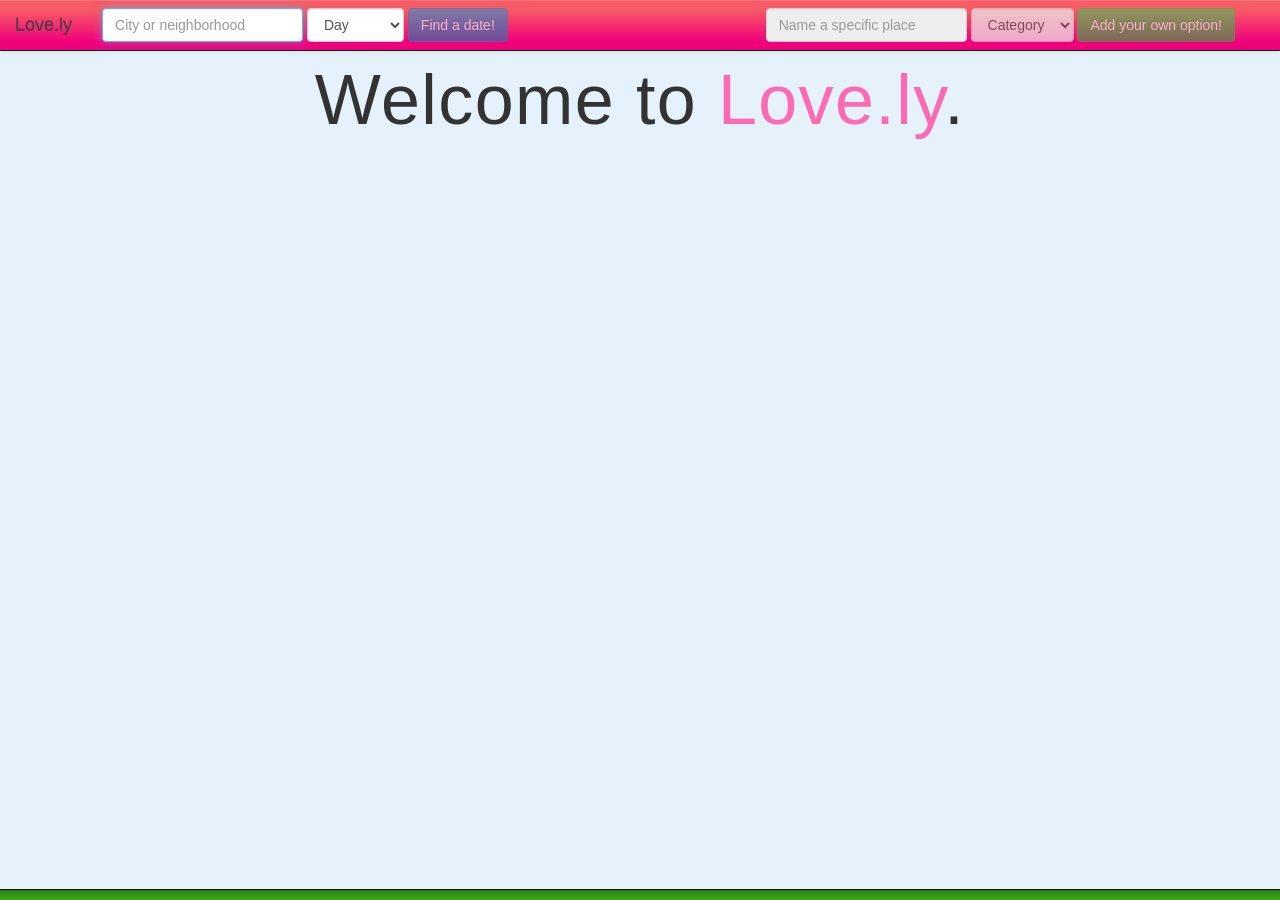
==== boar-square/index.html @ 3cade403 "added arrows on landing" ====
<!DOCTYPE html>
<!--[if lt IE 7]>      <html class="no-js lt-ie9 lt-ie8 lt-ie7"> <![endif]-->
<!--[if IE 7]>         <html class="no-js lt-ie9 lt-ie8"> <![endif]-->
<!--[if IE 8]>         <html class="no-js lt-ie9"> <![endif]-->
<!--[if gt IE 8]><!--> <html class="no-js"> <!--<![endif]-->
    <head>
        <meta charset="utf-8">
        <meta http-equiv="X-UA-Compatible" content="IE=edge,chrome=1">
        <title>BOARSQUARE</title>
        <meta name="description" content="">
        <meta name="viewport" content="width=device-width">

        <link rel="stylesheet" href="css/bootstrap.min.css">
        <link rel="stylesheet" href="css/jquery.clockpick.1.2.9.css" type="text/css">
        <style>
            body {
                padding-top: 50px;
                padding-bottom: 20px;
            }
        </style>
        <link rel="stylesheet" href="css/bootstrap-theme.min.css">
        <link href="http://netdna.bootstrapcdn.com/font-awesome/4.0.3/css/font-awesome.css" rel="stylesheet">
        <link rel="stylesheet" href="http://cdn.leafletjs.com/leaflet-0.7/leaflet.css" />
        <link rel="stylesheet" href="js/vendor/Leaflet.label/dist/leaflet.label.css" />
        <link rel="stylesheet" href="css/main.css">

        <script src="js/vendor/modernizr-2.6.2-respond-1.1.0.min.js"></script>
        <script src="js/vendor/jquery-1.10.1.js"></script>
        <script src="js/vendor/bootstrap.min.js"></script>
        <script src="js/vendor/underscore.js"></script>
        <script src="js/vendor/Leaflet.label/libs/leaflet/leaflet-src.js"></script>
        <script src="js/vendor/Leaflet.label/src/Label.js"></script>
        <script src="js/vendor/Leaflet.label/src/BaseMarkerMethods.js"></script>
        <script src="js/vendor/Leaflet.label/src/Marker.Label.js"></script>
        <script src="js/vendor/Leaflet.label/src/CircleMarker.Label.js"></script>
        <script src="js/vendor/Leaflet.label/src/Path.Label.js"></script>
        <script src="js/vendor/Leaflet.label/src/Map.Label.js"></script>
        <script src="js/vendor/Leaflet.label/src/FeatureGroup.Label.js"></script>
        <script src="js/vendor/leaflet.polylineDecorator.js"></script>
        <script src="js/vendor/store.js"></script>
        <script src="js/io.js"></script> 
        <script src="js/main.js"></script>
        <script src="js/vendor/jquery.clockpick.1.2.9.min.js"></script>

    </head>
    <body>
        <!--[if lt IE 7]>
            <p class="chromeframe">You are using an <strong>outdated</strong> browser. Please <a href="http://browsehappy.com/">upgrade your browser</a> or <a href="http://www.google.com/chromeframe/?redirect=true">activate Google Chrome Frame</a> to improve your experience.</p>
        <![endif]-->
    <div class="navbar navbar-inverse navbar-fixed-top" id="navbar">
      <div class="container">
        <div class="navbar-header">
          <button type="button" class="navbar-toggle" data-toggle="collapse" data-target=".navbar-collapse">
            <span class="icon-bar"></span>
            <span class="icon-bar"></span>
            <span class="icon-bar"></span>
          </button>
          <span class="navbar-brand" id="upper-logo">Love.ly</span>
        </div>
        <div class="navbar-collapse collapse">
          <form class="navbar-form" id="broad-date-search">
            <div class="form-group">
              <input type="text" id="place" class='form-control' placeholder="City or neighborhood" autofocus>
            </div>
            <div class="form-group">
              <select class="selectpicker form-control" id="date-type-picker">
                <option>Day</option>
                <option>Evening</option>
              </select>
            </div>
            <button type="submit" class="btn btn-primary" id="main-search-button">Find a date!</button>
            <div class="form-group">
              <a id="notFound">Not a solid query!</a>
            </div>
          </form>
          <form class="navbar-form navbar-right" id="specific-venue">
            <div class="form-group">
              <input id="specific-venue-query" type="text" placeholder="Name a specific place" class="form-control"disabled>
            </div>
            <div class="form-group">
              <select class="selectpicker form-control" id="category-selection" disabled>
                <option>Category</option>
              </select>
            </div>

            <button type="submit" class="btn btn-success" id="submit-specific-venue">Add your own option!</button>

          </form>
        </div><!--/.navbar-collapse -->
      </div>
    </div>

    <div class="container" id="column-container">
      <div class="row">
        <div class="col-lg-7 long-col" id="map-column">
          <div id="map-wrapper"><div id="map"></div></div>
        </div>
        <div class="col-lg-3 long-col" id="option-column">
          <h2 class="major-column-header" id="option-column-header"></h2>
          <div class="loading"> <img src="img/ajax-loader.gif"> </img> </div>
          <div id="option-div" class="category_options"> </div>
        </div>
        <div class="col-lg-2 long-col" id="itenerary-column">
          <h2 class="major-column-header" id="itenerary-column-header">Itenerary:</h2>
          <div class="loading"> <img src="img/ajax-loader.gif"> </img> </div>
          <div id="itenerary-div"> </div>
          <div id="logo-zone"> <img src="img/lovely_logo.jpg" alt="" id="lovely-logo"></img></div>
        </div>
      </div>
    </div>

    <div class="container" id="welcome-screen">


      <div class="row">
        <div class="col-lg-12">
          <div id="welcome-banner"> Welcome to <span class="lovely-color">Love.ly</span>.</div>
        </div>
      </div>
      <div class="row">
        <div class="col-lg-8 col-lg-offset-2" id="welcome-text-row">

          <div class="panel panel-default" id="welcome-text">
         <img id="location-arrow" src="img/location-arrow.png">
            <div id="general-welcome-text">
              We'll help you find an awesome three-tiered date in any city. To get started, enter a city
              up there on the left (we work best in major metropolitan areas), and then choose either a day or night-time style date. We recommend you
              let us take it from there. We'll suggest a sequence of three categories of locations (for instance,
              a coffee shop, then a park, then a restaurant) for the perfect date, and give options for specific places
              within each category. You can then select the places that look best to you!
            </div>
          </div>
          <div class="panel panel-default" id="power-user-text">
          <img id="venue-arrow" src="img/venue-arrow.png">
            Want more customization? You can always add a specific place to a given category by using the search
            bar on the right. Don't like the categories provided? Just press that "find a date button" until you see
            something remarkable. Be forewarned, though: the dates we suggest are carefully crafted. Try stepping out
            of your comfort zone.
          </div>
          <div class="panel panel-default" id="save-load-text">
          <img id="save-arrow" src="img/save-arrow.png">
          <!-- <img id="save-arrow2" src="img/save-arrow2.png"> -->
            See a date you really like? Check out green bar on the bottom there to open a menu to save and load
            date iteneraries. Then you can always revisit or change a previous date.
          </div>
          <div class="panel panel-default" id="more-help-text">
            If you're sort of confused, check out the full documentation <a href="#">here</a>.
          </div>
        </div>
      </div>
    </div>
 </body>

  <footer> 
    <div class="container" id="footer-loc">
    <div class="col-lg-4">
        <div id="date-loading">
          <div class="btn-group dropup">
            <button type="button" class="btn btn-primary ">Load date</button>
            <button type="button" class="btn  btn-primary dropdown-toggle" data-toggle="dropdown">
              <span class="caret"></span>
              <span class="sr-only">Toggle Dropdown</span>
            </button>
            <ul id="load-menu" class="dropdown-menu">
             
            </ul>
          </div> 

          <div class="btn-group" id="confirm_group" style="display:none">
            <button type="button" class="btn btn-danger" id="delete_confirm">Clear saved dates</button>
            <button type="button" class="btn btn-success" id="delete_decline">Never Mind</button>
          </div>

        </div>
      
    </div>
    <div class="col-lg-5" style="text-align:right" id="date-saved-label"> </div>
    
    <div class="col-lg-3 pull-right" >
        
      <div class="input-group">

        <span class="input-group-btn">
         <button type="submit" id="save" class="btn btn-primary" >Save my date!</button>
        </span>
        <input id="saveText" type="text" placeholder="Save Name" class="form-control date-save-box">  
      </div>
    </div>
    
    </div>
 </footer>

</html>
---- boar-square/js/vendor/Leaflet.label/dist/leaflet.label.css ----
.leaflet-label {
	background: rgb(235, 235, 235);
	background: rgba(235, 235, 235, 0.81);
	background-clip: padding-box;
	border-color: #777;
	border-color: rgba(0,0,0,0.25);
	border-radius: 4px;
	border-style: solid;
	border-width: 4px;
	color: #111;
	display: block;
	font: 12px/20px "Helvetica Neue", Arial, Helvetica, sans-serif;
	font-weight: bold;
	padding: 1px 6px;
	position: absolute;
	-webkit-user-select: none;
	   -moz-user-select: none;
	    -ms-user-select: none;
	        user-select: none;
	white-space: nowrap;
	z-index: 6;
}

.leaflet-label.leaflet-clickable {
	cursor: pointer;
}

.leaflet-label:before,
.leaflet-label:after {
	border-top: 6px solid transparent;
	border-bottom: 6px solid transparent;
	content: none;
	position: absolute;
	top: 5px;
}

.leaflet-label:before {
	border-right: 6px solid black;
	border-right-color: inherit;
	left: -10px;
}

.leaflet-label:after {
	border-left: 6px solid black;
	border-left-color: inherit;
	right: -10px;
}

.leaflet-label-right:before,
.leaflet-label-left:after {
	content: "";
}
---- boar-square/css/main.css ----
/* ==========================================================================
   Author's custom styles
   ========================================================================== */

html {
    margin: 0;
    padding: 0;
    height: 100%;
    width: 100%;
}

.navbar {
    background: #f75b65; /* Old browsers */
    background: -moz-linear-gradient(top, #f75b65 19%, #ef017c 84%); /* FF3.6+ */
    background: -webkit-gradient(linear, left top, left bottom, color-stop(19%,#f75b65), color-stop(84%,#ef017c)); /* Chrome,Safari4+ */
    background: -webkit-linear-gradient(top, #f75b65 19%,#ef017c 84%); /* Chrome10+,Safari5.1+ */
    background: -o-linear-gradient(top, #f75b65 19%,#ef017c 84%); /* Opera 11.10+ */
    background: -ms-linear-gradient(top, #f75b65 19%,#ef017c 84%); /* IE10+ */
    background: linear-gradient(to bottom, #f75b65 19%,#ef017c 84%); /* W3C */
    filter: progid:DXImageTransform.Microsoft.gradient( startColorstr='#f75b65', endColorstr='#ef017c',GradientType=0 ); /* IE6-9 */
}

body {
    height: 100%;
    width: 100%;
    background: rgba(0, 125, 225, 0.1);
}

hr {
  margin-top: 3px !important;
  margin-bottom: 3px !important ; 
  border: 0;
  border-top: 1px solid #eee;
}

footer {
    position:fixed;
    bottom: 0;
    width: 100%;
    color: #111;

    margin-bottom: 0px;
    margin-left: 0px;
    padding-bottom: 10px;

    height: 10px;
    line-height: 50px;
    font-size: 1.75em;
    letter-spacing: 0.05em;
    border-top: 1px solid #000;

    background: #26821c; /* Old browsers */
    background: -moz-linear-gradient(top, #26821c 0%, #3ea515 95%); /* FF3.6+ */
    background: -webkit-gradient(linear, left top, left bottom, color-stop(0%,#26821c), color-stop(95%,#3ea515)); /* Chrome,Safari4+ */
    background: -webkit-linear-gradient(top, #26821c 0%,#3ea515 95%); /* Chrome10+,Safari5.1+ */
    background: -o-linear-gradient(top, #26821c 0%,#3ea515 95%); /* Opera 11.10+ */
    background: -ms-linear-gradient(top, #26821c 0%,#3ea515 95%); /* IE10+ */
    background: linear-gradient(to bottom, #26821c 0%,#3ea515 95%); /* W3C */
    filter: progid:DXImageTransform.Microsoft.gradient( startColorstr='#26821c', endColorstr='#3ea515',GradientType=0 ); /* IE6-9 */
    z-index: 1000;

    cursor: pointer;
}
footer a {
    color: #999;
}
footer a:hover {
    color: #efefef;
}

/***

  Stuff for the 'welcome' screen

 ***/

#welcome-banner {
    display: none;
    font-size: 5em;
    text-align: center;
    letter-spacing: 0.02em;
}

.lovely-color {
    color: rgb(255, 105, 180);
}

#welcome-text {
    font-size: 1.5em;
    padding: 10px;
    background-color: rgba(255, 105, 180, 0.2);
    display: none;
}

#power-user-text {
    font-size: 1.25em;
    padding: 10px;
    background-color: rgba(225, 125, 25, 0.2);
    display: none;
}

#save-load-text {
    font-size: 1.25em;
    padding: 10px;
    background-color: rgba(25, 225, 75, 0.2);
    display: none;
}

#more-help-text {
    font-size: 1.25em;
    padding: 10px;
    background-color: rgba(50, 30, 175, 0.2);
    display: none;
}

#date-loading {
    float: left;
}

#date-saving {
    float: right;
}

.date-save-box {
  height: 34px;
  font-size: 14px;
  line-height: 1.428571429;
  color: #555555;
  background-color: #ffffff;
  border: 1px solid #cccccc;
  border-radius: 4px;
}

/*#saveText {
    height: 40px;
    width: 140px;
    line-height: 40px;
    border-radius: 3px;
    margin-top: 10px;
    font-size: 0.8em;
}*/

/* override the bootstrap container width */
.container {
    max-width: 100%;
}

/* our three main columns */
.long-col {
    margin-top: 5px;
}

#column-container {
    display: none;  
}

#option-column {
    overflow-y:auto;
    border-right: 1px #aaa solid;
    border-left: 1px #aaa solid;
    height:610px;
    min-height: 610px;
    /*text-align: center;*/
    /*vertical-align: middle;*/
}

#itenerary-column {
    height: 610px;
    min-height: 610px;
}

.category-div-wrapper { 
    /* -moz-border-radius: 5px; */
    overflow-x:scroll;
    float:left;
    width:100%;
    /*height: 185px;*/
    font-size: 0.7em;
 }

.scrolls { 
    overflow-x: scroll;
    overflow-y: hidden;
    white-space : nowrap; /* ! */
    width: 330px;
} 

#itenerary-column {
    border: none;
    overflow-y:auto;
    height:600px; 
 
}

#map-column {
    position: relative;
}

#map-wrapper {
    height: 610px;
}

/* the map, of course */
#map {
    margin-top: 10px;
    height: 600px;    
}

.marker-label {
    border: 1px solid black;
    border-radius: 18px;
    cursor: pointer;
}

.centered {
    text-align: center;
}

#itenerary-column-header {
    padding-bottom: 5px;
    text-align: center;
}


.major-column-header {
    margin-top: 5px;
    text-align: center;
}

/* helper class for hiding */
.hidden {
    display: none;
}

/* buttons for landing page */
#landing-date-planning {


}

#upper-logo {
    color: #444;
    cursor: pointer;
}

#upper-logo:hover, #upper-logo:focus {
    color: #fff;
}

.addVenue {
    max-width: 30%;
    min-height: 100px;
    background-color: #428bca;
    opacity: 1;
    border-radius: 6px;
    margin-bottom: 2px;
    margin: 0px;
    padding:0px;
}

.VenueGroup {
    /*overflow:hidden;*/
    }

#venue1 {
    width:100%;
    /*overflow:hidden;*/
    float:left;
    margin: 0px;
    padding:0px;

    position: relative;

}

#venue2 {
width:100%;
    /*overflow:hidden;*/
    float:left;
   margin-left:0px;
    padding:0px;
    /*position: relative;*/

}

#venue3 {
   
  width:100%;
  margin-left: 0px;
    padding:0px;
    /*overflow:hidden;*/
    float:left;
    /*position: relative;*/
}

#category1params{

}

#category2params{
    
}

#category3params{
    
}

.price {
    float: right;
    margin: 0;

}

.trending {
    float: right;
    margin: 0;
}

#option-column-header {
  padding-bottom: 5px;
    text-align: center;
}

.landing-form {
  width: 40%;
  height: 34px;
  padding: 0px;
  font-size: 14px;
  line-height: 1.428571429;
  color: #555555;
  background-color: #ffffff;
  border: 1px solid #cccccc;
  border-radius: 4px;
  -webkit-box-shadow: inset 0 1px 1px rgba(0, 0, 0, 0.075);
  box-shadow: inset 0 1px 1px rgba(0, 0, 0, 0.075);
  -webkit-transition: border-color ease-in-out 0.15s, box-shadow ease-in-out 0.15s;
  transition: border-color ease-in-out 0.15s, box-shadow ease-in-out 0.15s;
}

.itenerary-item {
}

/* icon for third column */
.itenerary-icon {
    width: 40px;
    height: 40px;
    border-radius: 20px;
    border: 2px solid black;
    text-align: center;
    display: inline-block;
    line-height: 35px;
    font-size: 1.5em;
}

.itenerary-option-icon {
    width: 40px;
    height: 40px;
    border-radius: 20px;
    border: 2px solid black;
    text-align: center;
    display: inline-block;
    line-height: 35px;
    font-size: 0.8em;
    opacity: 0.9;
}

.loading {
  text-align: center; 
  width: 100%; 
  display: inline-block;
  /*display: inline;  */
}

.done_loading {
  display: none;
  width: 100%; 
}



.itenerary-item-text {
    font-size: 1.25em;
    text-align: left;
}

.itenerary-item-details {
    text-align: right;
    letter-spacing: 0.02em;
}

.maps-arrow-link {
    color: black;
}

    .maps-arrow-link:hover, .maps-arrow-link:focus {
        color: rgb(0, 225, 175);
    }

.itenerary-arrow-transition {
    text-align: center;
}

.popup-coffee-color .leaflet-popup-content-wrapper {
    background-color: rgba(255, 215, 128, 0.8);
}

.coffee-color {
    background-color: rgba(184, 138, 31, 0.8);
}

.park-color {
    background-color: rgba(0, 225, 75, 0.8);
}

.restaurant-color {
    background-color: rgba(225, 0, 25, 0.8);
}

.bar-color {
    background-color: rgba(222, 0, 214, 0.8);
}

.shopping-color {
    background-color: rgba(255, 106, 0, 0.8);
}

.outdoors-color {
    background-color: rgba(50, 225, 50, 0.8);
}

.sights-color {
    background-color: rgba(25, 25, 200, 0.8);
}

.hotspots-color {
    background-color: rgba(255, 31, 188, 0.8);
}

.category-options {
}

.place_thumbnail {
    float: left;
    width: 110px;
    padding: 5px;
    text-align: center;
    cursor: pointer;
    white-space: normal;
}

.thumb_personal {
  border: 3px solid orange;
  border-radius: 5px;
}

.thumb_suggested {
  border: 3px solid #428bca;
  border-radius: 5px;
}

.thumb_selected {
  border: 3px solid red;
  border-radius: 5px solid;
}

.thumb_personal:hover, .thumb_personal:focus,
.thumb_suggested:hover, .thumb_suggested:hover,
.thumb_selected:hover, .thumb_selected:hover {
  border: 3px solid LightGreen;
}
.confirm_group {
  padding-left: 5px;
}

.clear_both { 
  clear: both; 
}

.special-well {
  min-height: 20px;
  padding: 12px;
  margin-bottom: 5px;
  /* background-color: rgba(245, 245, 245, 0.5); */
  border: 1px solid #ccc;
  border-radius: 5px;
  opacity: 0.95;
  -webkit-box-shadow: inset 0 1px 1px rgba(0, 0, 0, 0.05);
          box-shadow: inset 0 1px 1px rgba(0, 0, 0, 0.05);
}

.special-well-info {
  clear: both;
  font-size: 0.8em;
  padding: 5px;
  background-color: rgba(245, 245, 245, 0.5);
  border: 1px solid #e3e3e3;
  border-radius: 5px;
  margin-bottom: 5px;
  -webkit-box-shadow: inset 0 1px 1px rgba(0, 0, 0, 0.05);
          box-shadow: inset 0 1px 1px rgba(0, 0, 0, 0.05);
}


#startTime:hover {
  border: 2px solid orange;
}

#endTime:hover {
  border: 2px solid orange;
}

#startTime{
    border:1px solid #cccccc;
}

#endTime{
    border:1px solid #cccccc;
}


.refresh-icon {
    display: inline-block;
    float: right;
    font-size: 1.5em;
    color: black;
    cursor: pointer;
}

.refresh-spinner {
  float: right;
}

.refresh-icon:hover,
.refresh-icon:focus {
    color: #888;
}

.category-header {
    font-size: 1.5em;
}

.heart-marker {
}

#notFound {
  color: #fff;
  display: none;
  border: 3px solid rgb(225, 225, 75);
  border-radius: 5px;
  margin-left: .3em;
  margin-top: 10px;
  padding: 8px;
  background-color: rgba(100, 100, 100, 0.8);
}

#broad-date-search {
    float: left;
}

#logo-zone {
    padding-top: 10px;
    padding-bottom: 5px;
    /*border-top: 1px solid #666;*/
}

#lovely-logo {
    max-width: 100%;
    border-radius: 10px;
    opacity: 0.8;
}

#date-saved-label {
  display: inline-block;
  color: #222;
  height: 60px;
  font-size: 20px;
  vertical-align: -webkit-baseline-middle;
}

/*****
 STUFF FOR LANDING
 *****/

 .date-customizer {
    margin-top: 5px;
    padding: 10px;
    margin-bottom: 5px;
    min-height: 100px;
    line-height: 100px;
    border-radius: 5px;
    border: 3px solid red;
    cursor: pointer;
 }

 .date-customizer-interaction {
    display: none;
 }

 .date-customizer-heading {
    font-size: 1.2em;
 }

 .venue-name-input {
    margin-top: -20px;
 }

#InputFileDiv {
    opacity: 1;
    border: 2px solid red;
}

#InputFile {
    opacity: 0;
}

#venue-arrow
{
position:fixed;
top:60px;
left:1190px;
display:inline;
height: 420px;
width: 120px;
}

#location-arrow
{
position:fixed;
top:60px;
left:150px;
display:inline;
height: 250px;
width: 100px;
}

#save-arrow
{
position:fixed;
top:530px;
left:140px;
display:inline;
height: 190px;
width: 110px;
}

#save-arrow2
{
position:fixed;
top:530px;
left:1185px;
display:inline;
height: 190px;
width: 110px;
}
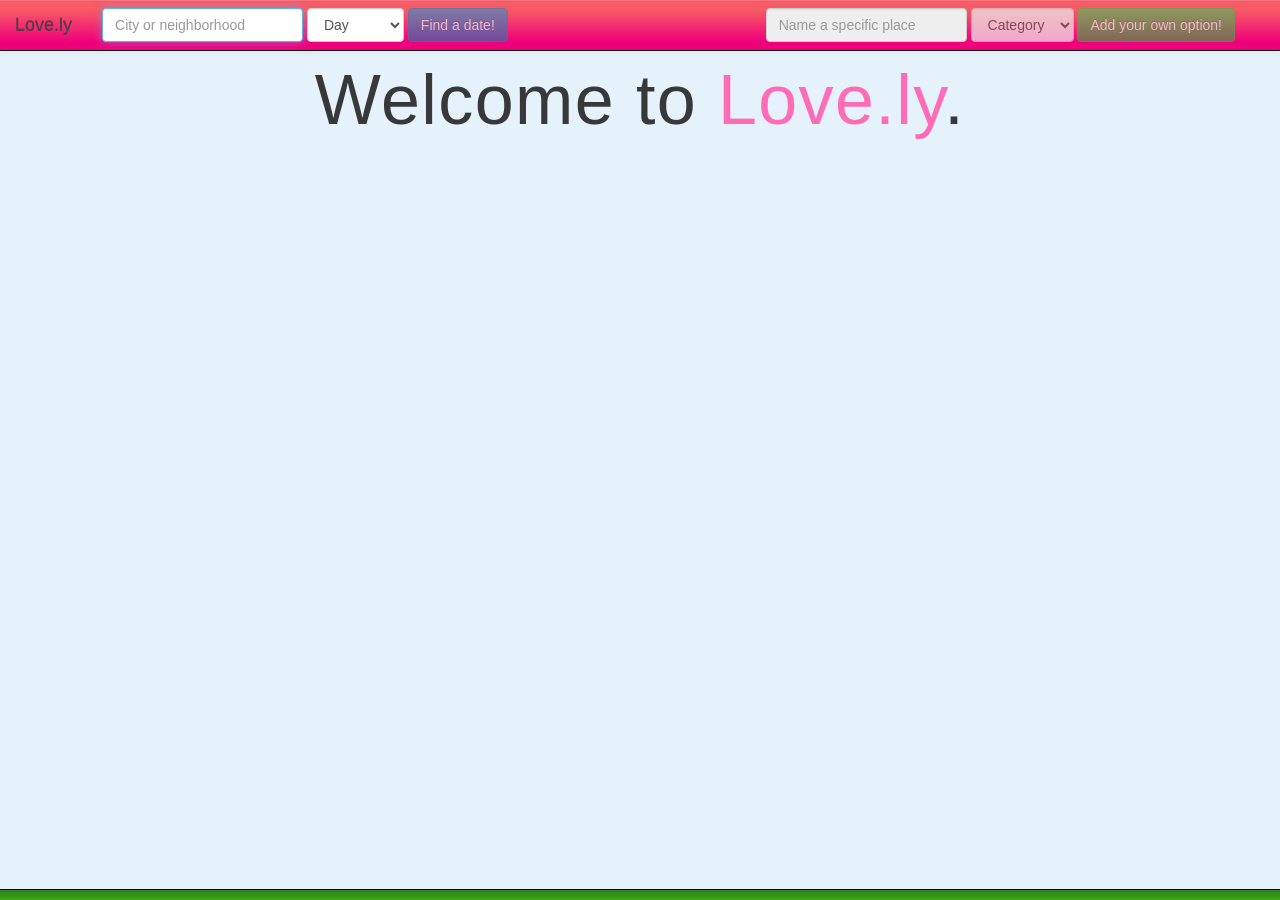
==== commit 20b8aee1: "fuck fuck" ====
--- a/boar-square/index.html
+++ b/boar-square/index.html
@@ -6,7 +6,7 @@
     <head>
         <meta charset="utf-8">
         <meta http-equiv="X-UA-Compatible" content="IE=edge,chrome=1">
-        <title>BOARSQUARE</title>
+        <title>Love.ly</title>
         <meta name="description" content="">
         <meta name="viewport" content="width=device-width">
 
@@ -19,8 +19,8 @@
             }
         </style>
         <link rel="stylesheet" href="css/bootstrap-theme.min.css">
-        <link href="http://netdna.bootstrapcdn.com/font-awesome/4.0.3/css/font-awesome.css" rel="stylesheet">
-        <link rel="stylesheet" href="http://cdn.leafletjs.com/leaflet-0.7/leaflet.css" />
+        <link href="css/font-awesome.css" rel="stylesheet">
+        <link rel="stylesheet" href="css/leaflet.css" />
         <link rel="stylesheet" href="js/vendor/Leaflet.label/dist/leaflet.label.css" />
         <link rel="stylesheet" href="css/main.css">
 
@@ -121,7 +121,7 @@
         <div class="col-lg-8 col-lg-offset-2" id="welcome-text-row">
 
           <div class="panel panel-default" id="welcome-text">
-         <img id="location-arrow" src="img/location-arrow.png">
+            <img id="location-arrow" src="img/location-arrow.png">
             <div id="general-welcome-text">
               We'll help you find an awesome three-tiered date in any city. To get started, enter a city
               up there on the left (we work best in major metropolitan areas), and then choose either a day or night-time style date. We recommend you
@@ -131,14 +131,14 @@
             </div>
           </div>
           <div class="panel panel-default" id="power-user-text">
-          <img id="venue-arrow" src="img/venue-arrow.png">
+            <img id="venue-arrow" src="img/venue-arrow.png">
             Want more customization? You can always add a specific place to a given category by using the search
             bar on the right. Don't like the categories provided? Just press that "find a date button" until you see
             something remarkable. Be forewarned, though: the dates we suggest are carefully crafted. Try stepping out
             of your comfort zone.
           </div>
           <div class="panel panel-default" id="save-load-text">
-          <img id="save-arrow" src="img/save-arrow.png">
+            <img id="save-arrow" src="img/save-arrow2.png">
           <!-- <img id="save-arrow2" src="img/save-arrow2.png"> -->
             See a date you really like? Check out green bar on the bottom there to open a menu to save and load
             date iteneraries. Then you can always revisit or change a previous date.
--- a/boar-square/css/leaflet.css
+++ b/boar-square/css/leaflet.css
@@ -0,0 +1,478 @@
+/* required styles */
+
+.leaflet-map-pane,
+.leaflet-tile,
+.leaflet-marker-icon,
+.leaflet-marker-shadow,
+.leaflet-tile-pane,
+.leaflet-tile-container,
+.leaflet-overlay-pane,
+.leaflet-shadow-pane,
+.leaflet-marker-pane,
+.leaflet-popup-pane,
+.leaflet-overlay-pane svg,
+.leaflet-zoom-box,
+.leaflet-image-layer,
+.leaflet-layer {
+	position: absolute;
+	left: 0;
+	top: 0;
+	}
+.leaflet-container {
+	overflow: hidden;
+	-ms-touch-action: none;
+	}
+.leaflet-tile,
+.leaflet-marker-icon,
+.leaflet-marker-shadow {
+	-webkit-user-select: none;
+	   -moz-user-select: none;
+	        user-select: none;
+	-webkit-user-drag: none;
+	}
+.leaflet-marker-icon,
+.leaflet-marker-shadow {
+	display: block;
+	}
+/* map is broken in FF if you have max-width: 100% on tiles */
+.leaflet-container img {
+	max-width: none !important;
+	}
+/* stupid Android 2 doesn't understand "max-width: none" properly */
+.leaflet-container img.leaflet-image-layer {
+	max-width: 15000px !important;
+	}
+.leaflet-tile {
+	filter: inherit;
+	visibility: hidden;
+	}
+.leaflet-tile-loaded {
+	visibility: inherit;
+	}
+.leaflet-zoom-box {
+	width: 0;
+	height: 0;
+	}
+/* workaround for https://bugzilla.mozilla.org/show_bug.cgi?id=888319 */
+.leaflet-overlay-pane svg {
+	-moz-user-select: none;
+	}
+
+.leaflet-tile-pane    { z-index: 2; }
+.leaflet-objects-pane { z-index: 3; }
+.leaflet-overlay-pane { z-index: 4; }
+.leaflet-shadow-pane  { z-index: 5; }
+.leaflet-marker-pane  { z-index: 6; }
+.leaflet-popup-pane   { z-index: 7; }
+
+.leaflet-vml-shape {
+	width: 1px;
+	height: 1px;
+	}
+.lvml {
+	behavior: url(#default#VML);
+	display: inline-block;
+	position: absolute;
+	}
+
+
+/* control positioning */
+
+.leaflet-control {
+	position: relative;
+	z-index: 7;
+	pointer-events: auto;
+	}
+.leaflet-top,
+.leaflet-bottom {
+	position: absolute;
+	z-index: 1000;
+	pointer-events: none;
+	}
+.leaflet-top {
+	top: 0;
+	}
+.leaflet-right {
+	right: 0;
+	}
+.leaflet-bottom {
+	bottom: 0;
+	}
+.leaflet-left {
+	left: 0;
+	}
+.leaflet-control {
+	float: left;
+	clear: both;
+	}
+.leaflet-right .leaflet-control {
+	float: right;
+	}
+.leaflet-top .leaflet-control {
+	margin-top: 10px;
+	}
+.leaflet-bottom .leaflet-control {
+	margin-bottom: 10px;
+	}
+.leaflet-left .leaflet-control {
+	margin-left: 10px;
+	}
+.leaflet-right .leaflet-control {
+	margin-right: 10px;
+	}
+
+
+/* zoom and fade animations */
+
+.leaflet-fade-anim .leaflet-tile,
+.leaflet-fade-anim .leaflet-popup {
+	opacity: 0;
+	-webkit-transition: opacity 0.2s linear;
+	   -moz-transition: opacity 0.2s linear;
+	     -o-transition: opacity 0.2s linear;
+	        transition: opacity 0.2s linear;
+	}
+.leaflet-fade-anim .leaflet-tile-loaded,
+.leaflet-fade-anim .leaflet-map-pane .leaflet-popup {
+	opacity: 1;
+	}
+
+.leaflet-zoom-anim .leaflet-zoom-animated {
+	-webkit-transition: -webkit-transform 0.25s cubic-bezier(0,0,0.25,1);
+	   -moz-transition:    -moz-transform 0.25s cubic-bezier(0,0,0.25,1);
+	     -o-transition:      -o-transform 0.25s cubic-bezier(0,0,0.25,1);
+	        transition:         transform 0.25s cubic-bezier(0,0,0.25,1);
+	}
+.leaflet-zoom-anim .leaflet-tile,
+.leaflet-pan-anim .leaflet-tile,
+.leaflet-touching .leaflet-zoom-animated {
+	-webkit-transition: none;
+	   -moz-transition: none;
+	     -o-transition: none;
+	        transition: none;
+	}
+
+.leaflet-zoom-anim .leaflet-zoom-hide {
+	visibility: hidden;
+	}
+
+
+/* cursors */
+
+.leaflet-clickable {
+	cursor: pointer;
+	}
+.leaflet-container {
+	cursor: -webkit-grab;
+	cursor:    -moz-grab;
+	}
+.leaflet-popup-pane,
+.leaflet-control {
+	cursor: auto;
+	}
+.leaflet-dragging .leaflet-container,
+.leaflet-dragging .leaflet-clickable {
+	cursor: move;
+	cursor: -webkit-grabbing;
+	cursor:    -moz-grabbing;
+	}
+
+
+/* visual tweaks */
+
+.leaflet-container {
+	background: #ddd;
+	outline: 0;
+	}
+.leaflet-container a {
+	color: #0078A8;
+	}
+.leaflet-container a.leaflet-active {
+	outline: 2px solid orange;
+	}
+.leaflet-zoom-box {
+	border: 2px dotted #38f;
+	background: rgba(255,255,255,0.5);
+	}
+
+
+/* general typography */
+.leaflet-container {
+	font: 12px/1.5 "Helvetica Neue", Arial, Helvetica, sans-serif;
+	}
+
+
+/* general toolbar styles */
+
+.leaflet-bar {
+	box-shadow: 0 1px 5px rgba(0,0,0,0.65);
+	border-radius: 4px;
+	}
+.leaflet-bar a,
+.leaflet-bar a:hover {
+	background-color: #fff;
+	border-bottom: 1px solid #ccc;
+	width: 26px;
+	height: 26px;
+	line-height: 26px;
+	display: block;
+	text-align: center;
+	text-decoration: none;
+	color: black;
+	}
+.leaflet-bar a,
+.leaflet-control-layers-toggle {
+	background-position: 50% 50%;
+	background-repeat: no-repeat;
+	display: block;
+	}
+.leaflet-bar a:hover {
+	background-color: #f4f4f4;
+	}
+.leaflet-bar a:first-child {
+	border-top-left-radius: 4px;
+	border-top-right-radius: 4px;
+	}
+.leaflet-bar a:last-child {
+	border-bottom-left-radius: 4px;
+	border-bottom-right-radius: 4px;
+	border-bottom: none;
+	}
+.leaflet-bar a.leaflet-disabled {
+	cursor: default;
+	background-color: #f4f4f4;
+	color: #bbb;
+	}
+
+.leaflet-touch .leaflet-bar a {
+	width: 30px;
+	height: 30px;
+	line-height: 30px;
+	}
+
+
+/* zoom control */
+
+.leaflet-control-zoom-in,
+.leaflet-control-zoom-out {
+	font: bold 18px 'Lucida Console', Monaco, monospace;
+	text-indent: 1px;
+	}
+.leaflet-control-zoom-out {
+	font-size: 20px;
+	}
+
+.leaflet-touch .leaflet-control-zoom-in {
+	font-size: 22px;
+	}
+.leaflet-touch .leaflet-control-zoom-out {
+	font-size: 24px;
+	}
+
+
+/* layers control */
+
+.leaflet-control-layers {
+	box-shadow: 0 1px 5px rgba(0,0,0,0.4);
+	background: #fff;
+	border-radius: 5px;
+	}
+.leaflet-control-layers-toggle {
+	background-image: url(images/layers.png);
+	width: 36px;
+	height: 36px;
+	}
+.leaflet-retina .leaflet-control-layers-toggle {
+	background-image: url(images/layers-2x.png);
+	background-size: 26px 26px;
+	}
+.leaflet-touch .leaflet-control-layers-toggle {
+	width: 44px;
+	height: 44px;
+	}
+.leaflet-control-layers .leaflet-control-layers-list,
+.leaflet-control-layers-expanded .leaflet-control-layers-toggle {
+	display: none;
+	}
+.leaflet-control-layers-expanded .leaflet-control-layers-list {
+	display: block;
+	position: relative;
+	}
+.leaflet-control-layers-expanded {
+	padding: 6px 10px 6px 6px;
+	color: #333;
+	background: #fff;
+	}
+.leaflet-control-layers-selector {
+	margin-top: 2px;
+	position: relative;
+	top: 1px;
+	}
+.leaflet-control-layers label {
+	display: block;
+	}
+.leaflet-control-layers-separator {
+	height: 0;
+	border-top: 1px solid #ddd;
+	margin: 5px -10px 5px -6px;
+	}
+
+
+/* attribution and scale controls */
+
+.leaflet-container .leaflet-control-attribution {
+	background: #fff;
+	background: rgba(255, 255, 255, 0.7);
+	margin: 0;
+	}
+.leaflet-control-attribution,
+.leaflet-control-scale-line {
+	padding: 0 5px;
+	color: #333;
+	}
+.leaflet-control-attribution a {
+	text-decoration: none;
+	}
+.leaflet-control-attribution a:hover {
+	text-decoration: underline;
+	}
+.leaflet-container .leaflet-control-attribution,
+.leaflet-container .leaflet-control-scale {
+	font-size: 11px;
+	}
+.leaflet-left .leaflet-control-scale {
+	margin-left: 5px;
+	}
+.leaflet-bottom .leaflet-control-scale {
+	margin-bottom: 5px;
+	}
+.leaflet-control-scale-line {
+	border: 2px solid #777;
+	border-top: none;
+	line-height: 1.1;
+	padding: 2px 5px 1px;
+	font-size: 11px;
+	white-space: nowrap;
+	overflow: hidden;
+	-moz-box-sizing: content-box;
+	     box-sizing: content-box;
+
+	background: #fff;
+	background: rgba(255, 255, 255, 0.5);
+	}
+.leaflet-control-scale-line:not(:first-child) {
+	border-top: 2px solid #777;
+	border-bottom: none;
+	margin-top: -2px;
+	}
+.leaflet-control-scale-line:not(:first-child):not(:last-child) {
+	border-bottom: 2px solid #777;
+	}
+
+.leaflet-touch .leaflet-control-attribution,
+.leaflet-touch .leaflet-control-layers,
+.leaflet-touch .leaflet-bar {
+	box-shadow: none;
+	}
+.leaflet-touch .leaflet-control-layers,
+.leaflet-touch .leaflet-bar {
+	border: 2px solid rgba(0,0,0,0.2);
+	background-clip: padding-box;
+	}
+
+
+/* popup */
+
+.leaflet-popup {
+	position: absolute;
+	text-align: center;
+	}
+.leaflet-popup-content-wrapper {
+	padding: 1px;
+	text-align: left;
+	border-radius: 12px;
+	}
+.leaflet-popup-content {
+	margin: 13px 19px;
+	line-height: 1.4;
+	}
+.leaflet-popup-content p {
+	margin: 18px 0;
+	}
+.leaflet-popup-tip-container {
+	margin: 0 auto;
+	width: 40px;
+	height: 20px;
+	position: relative;
+	overflow: hidden;
+	}
+.leaflet-popup-tip {
+	width: 17px;
+	height: 17px;
+	padding: 1px;
+
+	margin: -10px auto 0;
+
+	-webkit-transform: rotate(45deg);
+	   -moz-transform: rotate(45deg);
+	    -ms-transform: rotate(45deg);
+	     -o-transform: rotate(45deg);
+	        transform: rotate(45deg);
+	}
+.leaflet-popup-content-wrapper,
+.leaflet-popup-tip {
+	background: white;
+
+	box-shadow: 0 3px 14px rgba(0,0,0,0.4);
+	}
+.leaflet-container a.leaflet-popup-close-button {
+	position: absolute;
+	top: 0;
+	right: 0;
+	padding: 4px 4px 0 0;
+	text-align: center;
+	width: 18px;
+	height: 14px;
+	font: 16px/14px Tahoma, Verdana, sans-serif;
+	color: #c3c3c3;
+	text-decoration: none;
+	font-weight: bold;
+	background: transparent;
+	}
+.leaflet-container a.leaflet-popup-close-button:hover {
+	color: #999;
+	}
+.leaflet-popup-scrolled {
+	overflow: auto;
+	border-bottom: 1px solid #ddd;
+	border-top: 1px solid #ddd;
+	}
+
+.leaflet-oldie .leaflet-popup-content-wrapper {
+	zoom: 1;
+	}
+.leaflet-oldie .leaflet-popup-tip {
+	width: 24px;
+	margin: 0 auto;
+
+	-ms-filter: "progid:DXImageTransform.Microsoft.Matrix(M11=0.70710678, M12=0.70710678, M21=-0.70710678, M22=0.70710678)";
+	filter: progid:DXImageTransform.Microsoft.Matrix(M11=0.70710678, M12=0.70710678, M21=-0.70710678, M22=0.70710678);
+	}
+.leaflet-oldie .leaflet-popup-tip-container {
+	margin-top: -1px;
+	}
+
+.leaflet-oldie .leaflet-control-zoom,
+.leaflet-oldie .leaflet-control-layers,
+.leaflet-oldie .leaflet-popup-content-wrapper,
+.leaflet-oldie .leaflet-popup-tip {
+	border: 1px solid #999;
+	}
+
+
+/* div icon */
+
+.leaflet-div-icon {
+	background: #fff;
+	border: 1px solid #666;
+	}
--- a/boar-square/css/main.css
+++ b/boar-square/css/main.css
@@ -395,7 +395,7 @@
 }
 
     .maps-arrow-link:hover, .maps-arrow-link:focus {
-        color: rgb(0, 225, 175);
+        color: #336600;
     }
 
 .itenerary-arrow-transition {
@@ -427,7 +427,7 @@
 }
 
 .outdoors-color {
-    background-color: rgba(50, 225, 50, 0.8);
+    background-color: rgba(102, 153, 0, 0.8);
 }
 
 .sights-color {
@@ -638,25 +638,18 @@
 #save-arrow
 {
 position:fixed;
-top:530px;
+top:510px;
 left:140px;
 display:inline;
 height: 190px;
 width: 110px;
-}
-
-#save-arrow2
-{
-position:fixed;
-top:530px;
-left:1185px;
-display:inline;
-height: 190px;
-width: 110px;
-}
-
-
-
-
-
-
+-moz-transform: scaleX(-1);
+-o-transform: scaleX(-1);
+-webkit-transform: scaleX(-1);
+transform: scaleX(-1);
+}
+
+
+
+
+
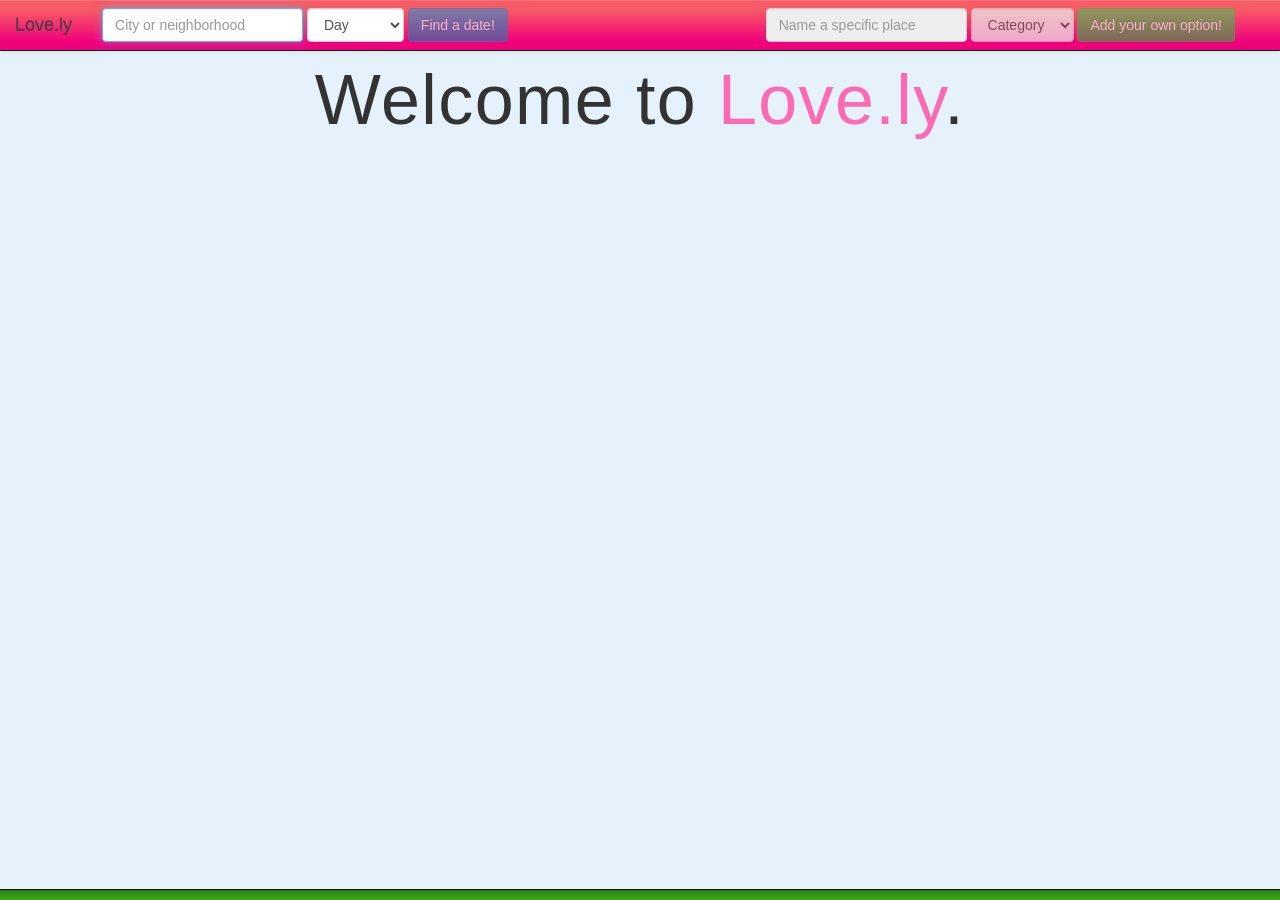
==== commit c933a505: "booooooooo" ====
--- a/boar-square/index.html
+++ b/boar-square/index.html
@@ -19,7 +19,7 @@
             }
         </style>
         <link rel="stylesheet" href="css/bootstrap-theme.min.css">
-        <link href="css/font-awesome.css" rel="stylesheet">
+        <link href="http://netdna.bootstrapcdn.com/font-awesome/4.0.3/css/font-awesome.css" rel="stylesheet">
         <link rel="stylesheet" href="css/leaflet.css" />
         <link rel="stylesheet" href="js/vendor/Leaflet.label/dist/leaflet.label.css" />
         <link rel="stylesheet" href="css/main.css">
@@ -101,7 +101,7 @@
           <div id="option-div" class="category_options"> </div>
         </div>
         <div class="col-lg-2 long-col" id="itenerary-column">
-          <h2 class="major-column-header" id="itenerary-column-header">Itenerary:</h2>
+          <h2 class="major-column-header" id="itenerary-column-header">Itinerary:</h2>
           <div class="loading"> <img src="img/ajax-loader.gif"> </img> </div>
           <div id="itenerary-div"> </div>
           <div id="logo-zone"> <img src="img/lovely_logo.jpg" alt="" id="lovely-logo"></img></div>
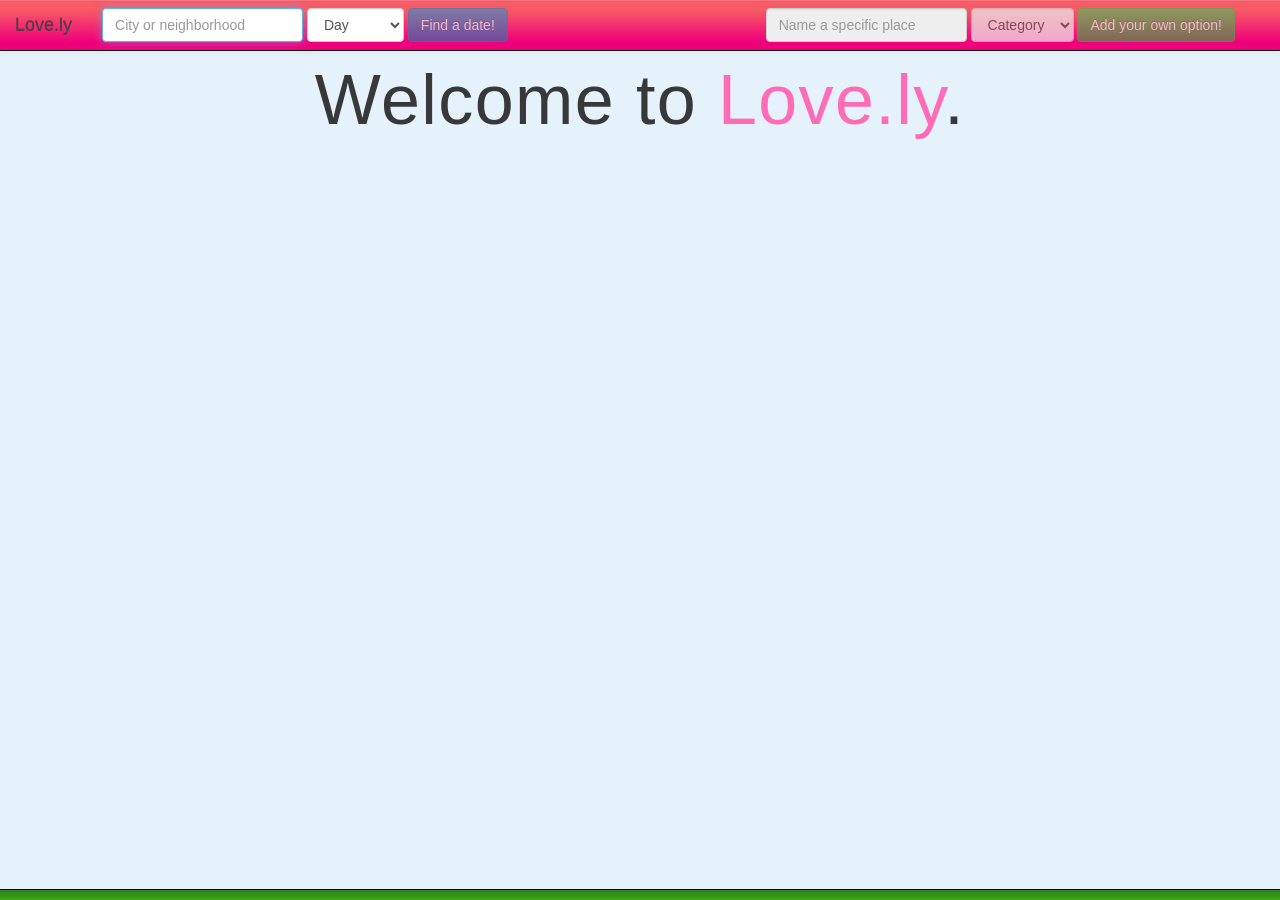
==== commit 1153206e: "index index" ====
--- a/boar-square/index.html
+++ b/boar-square/index.html
@@ -19,7 +19,7 @@
             }
         </style>
         <link rel="stylesheet" href="css/bootstrap-theme.min.css">
-        <link href="http://netdna.bootstrapcdn.com/font-awesome/4.0.3/css/font-awesome.css" rel="stylesheet">
+        <link rel="stylesheet" href="css/font-awesome.css">
         <link rel="stylesheet" href="css/leaflet.css" />
         <link rel="stylesheet" href="js/vendor/Leaflet.label/dist/leaflet.label.css" />
         <link rel="stylesheet" href="css/main.css">
@@ -101,7 +101,7 @@
           <div id="option-div" class="category_options"> </div>
         </div>
         <div class="col-lg-2 long-col" id="itenerary-column">
-          <h2 class="major-column-header" id="itenerary-column-header">Itinerary:</h2>
+          <h2 class="major-column-header" id="itenerary-column-header">Itenerary:</h2>
           <div class="loading"> <img src="img/ajax-loader.gif"> </img> </div>
           <div id="itenerary-div"> </div>
           <div id="logo-zone"> <img src="img/lovely_logo.jpg" alt="" id="lovely-logo"></img></div>
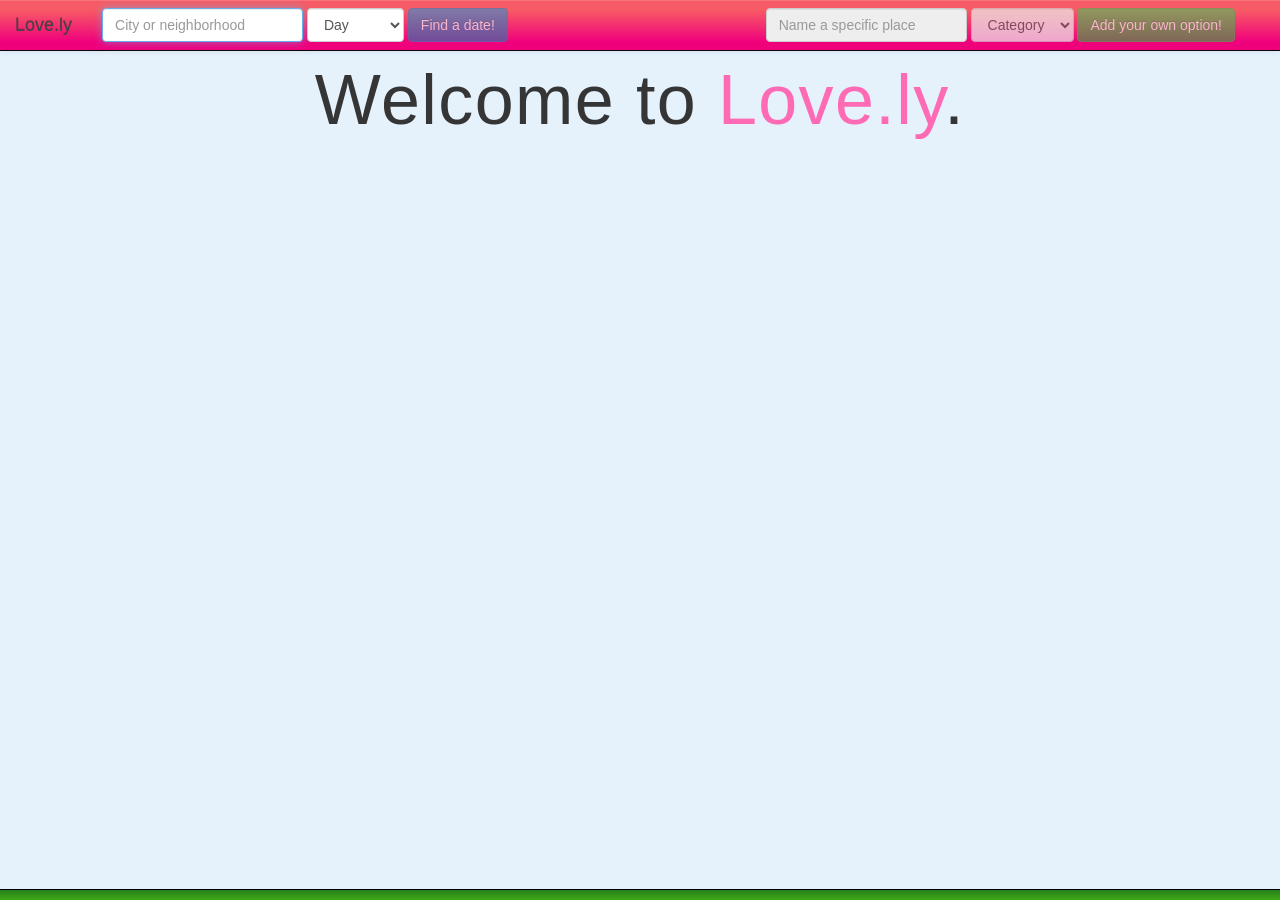
==== commit c641cdb1: "added manual to index" ====
--- a/boar-square/index.html
+++ b/boar-square/index.html
@@ -19,7 +19,7 @@
             }
         </style>
         <link rel="stylesheet" href="css/bootstrap-theme.min.css">
-        <link rel="stylesheet" href="css/font-awesome.css">
+        <link href="http://netdna.bootstrapcdn.com/font-awesome/4.0.3/css/font-awesome.css" rel="stylesheet">
         <link rel="stylesheet" href="css/leaflet.css" />
         <link rel="stylesheet" href="js/vendor/Leaflet.label/dist/leaflet.label.css" />
         <link rel="stylesheet" href="css/main.css">
@@ -101,7 +101,7 @@
           <div id="option-div" class="category_options"> </div>
         </div>
         <div class="col-lg-2 long-col" id="itenerary-column">
-          <h2 class="major-column-header" id="itenerary-column-header">Itenerary:</h2>
+          <h2 class="major-column-header" id="itenerary-column-header">Itinerary:</h2>
           <div class="loading"> <img src="img/ajax-loader.gif"> </img> </div>
           <div id="itenerary-div"> </div>
           <div id="logo-zone"> <img src="img/lovely_logo.jpg" alt="" id="lovely-logo"></img></div>
@@ -144,7 +144,7 @@
             date iteneraries. Then you can always revisit or change a previous date.
           </div>
           <div class="panel panel-default" id="more-help-text">
-            If you're sort of confused, check out the full documentation <a href="#">here</a>.
+            If you're sort of confused, check out the full documentation <a href="lovelyManual.pdf">here</a>.
           </div>
         </div>
       </div>
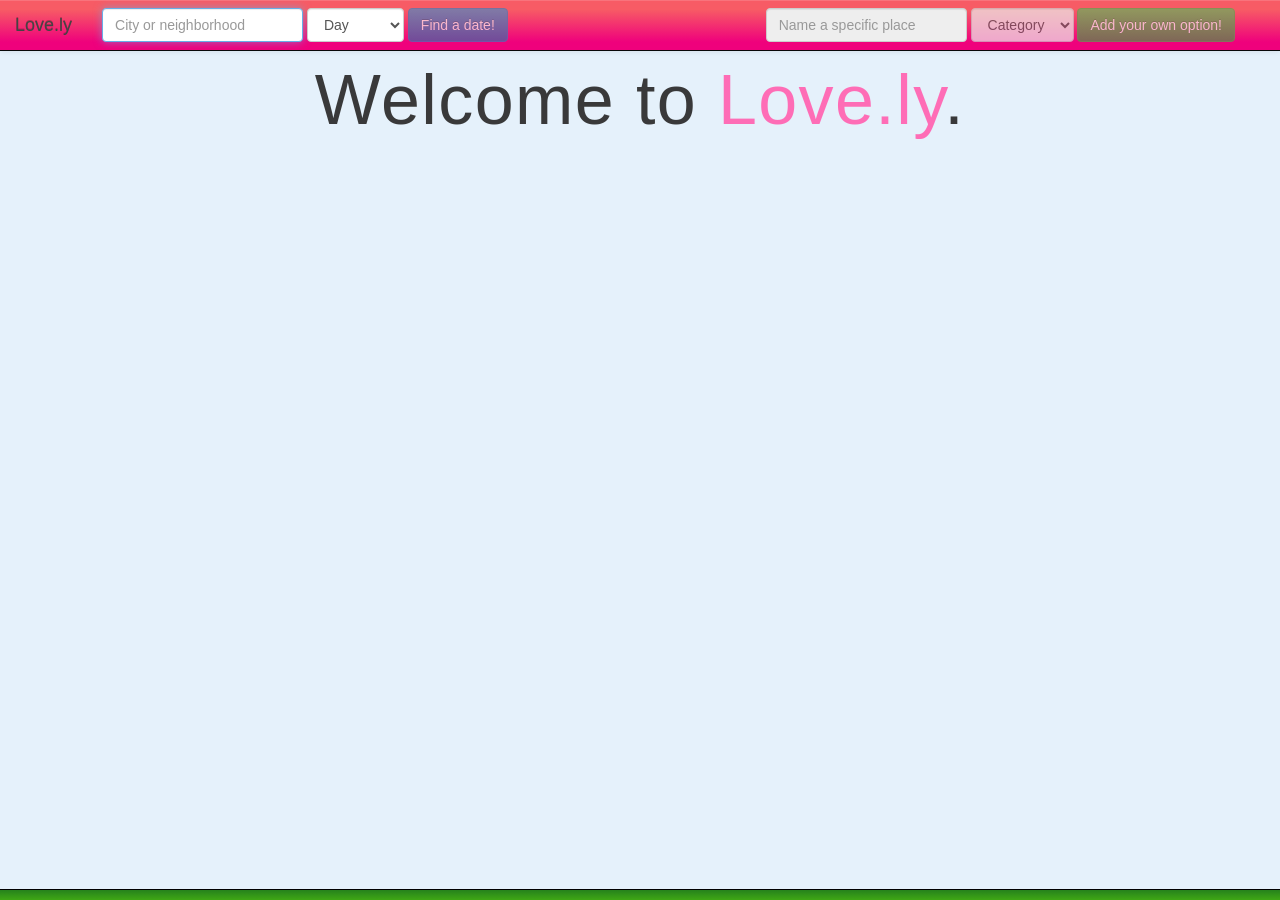
==== commit b762759b: "there it is" ====
--- a/boar-square/index.html
+++ b/boar-square/index.html
@@ -144,7 +144,7 @@
             date iteneraries. Then you can always revisit or change a previous date.
           </div>
           <div class="panel panel-default" id="more-help-text">
-            If you're sort of confused, check out the full documentation <a href="lovelyManual.pdf">here</a>.
+            If you're sort of confused, check out the full documentation <a href="lovelyManual.pdf" target="_blank">here</a>.
           </div>
         </div>
       </div>
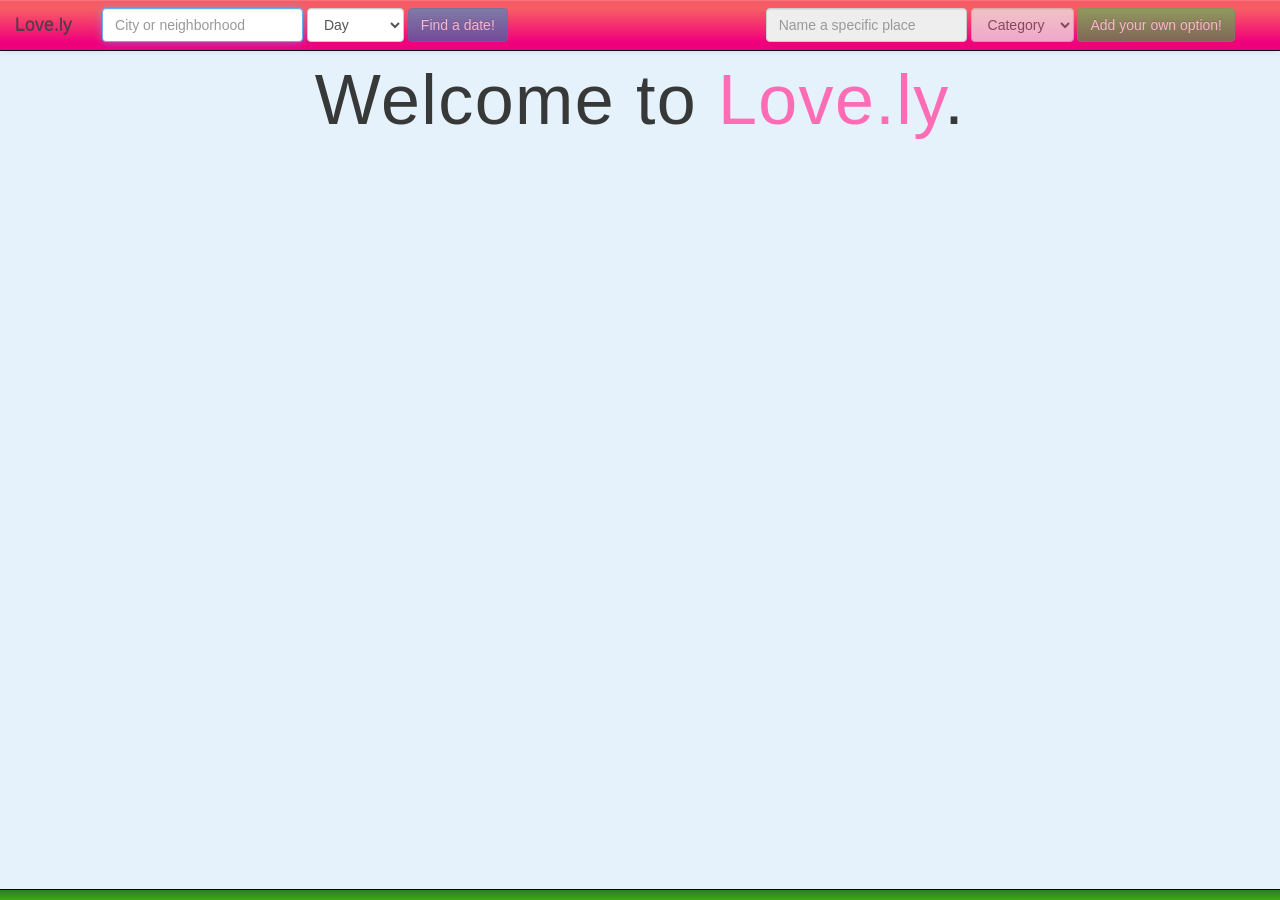
==== commit fc9518ae: "favicon" ====
--- a/boar-square/index.html
+++ b/boar-square/index.html
@@ -9,6 +9,8 @@
         <title>Love.ly</title>
         <meta name="description" content="">
         <meta name="viewport" content="width=device-width">
+
+        <link rel="shortcut icon" href="img/favicon.ico">
 
         <link rel="stylesheet" href="css/bootstrap.min.css">
         <link rel="stylesheet" href="css/jquery.clockpick.1.2.9.css" type="text/css">
--- a/boar-square/css/main.css
+++ b/boar-square/css/main.css
@@ -378,16 +378,16 @@
   width: 100%; 
 }
 
-
-
 .itenerary-item-text {
     font-size: 1.25em;
     text-align: left;
+    color: #000;
 }
 
 .itenerary-item-details {
     text-align: right;
     letter-spacing: 0.02em;
+    color: #000;
 }
 
 .maps-arrow-link {
@@ -542,6 +542,9 @@
 }
 
 .heart-marker {
+}
+
+.big-heart-marker {
 }
 
 #notFound {
